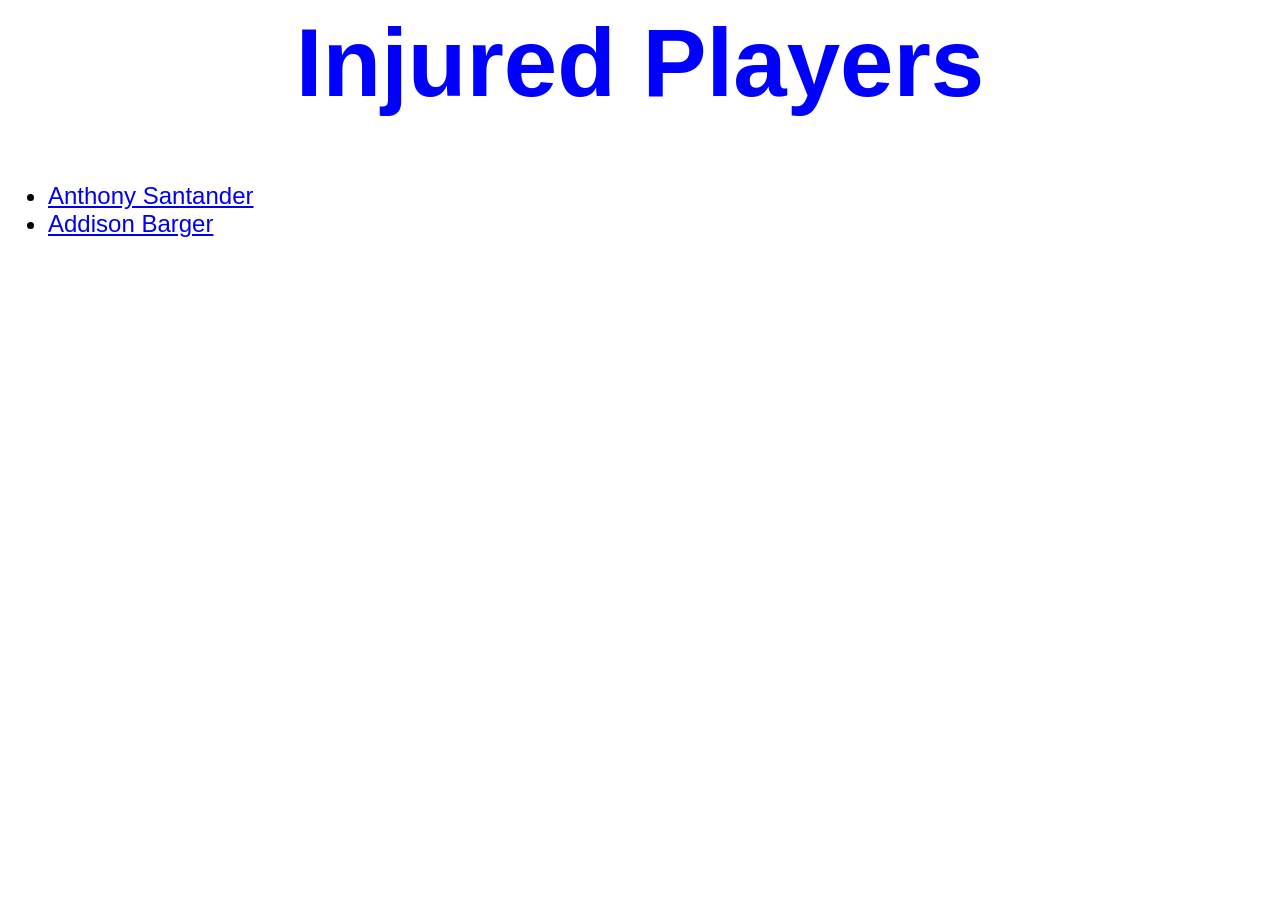
==== injured.html @ 3060b450 "up" ====
<html>
<head>
    <link rel="stylesheet" href="styles.css">
</head>
<body>
    <h1>Injured Players</h1>
    <ul>
        <li><a href="santander.html">Anthony Santander</li>
        <li><a href="barger.html">Addison Barger</li>
    </ul>
    
</body>
---- styles.css ----
body {
    background:white;
    font-family:Arial, Helvetica, sans-serif;
    font-size: 1.5em;
    background-image: url("");
}

.player p {
    color: rgb(0, 20, 107);
}

h1 {
    font-size: 4em;
    color: blue;
    text-align: center;
}
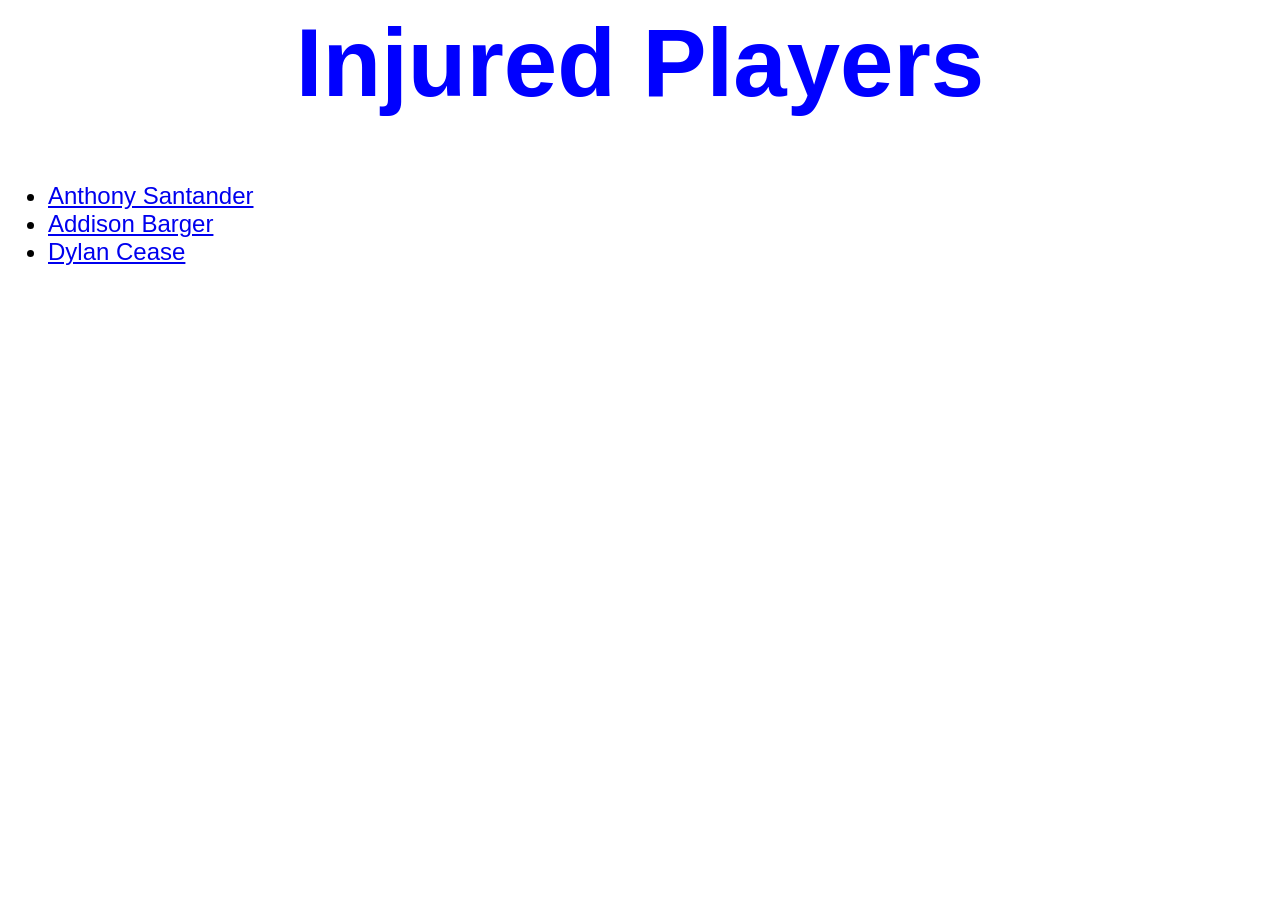
==== commit bcdf47ba: "up" ====
--- a/injured.html
+++ b/injured.html
@@ -7,6 +7,7 @@
     <ul>
         <li><a href="santander.html">Anthony Santander</li>
         <li><a href="barger.html">Addison Barger</li>
+         <li><a href="cease.html">Dylan Cease</a></li>   
     </ul>
     
 </body>
--- a/styles.css
+++ b/styles.css
@@ -6,7 +6,7 @@
 }
 
 .player p {
-    color: rgb(0, 20, 107);
+    color: rgb(6, 30, 132);
 }
 
 h1 {
